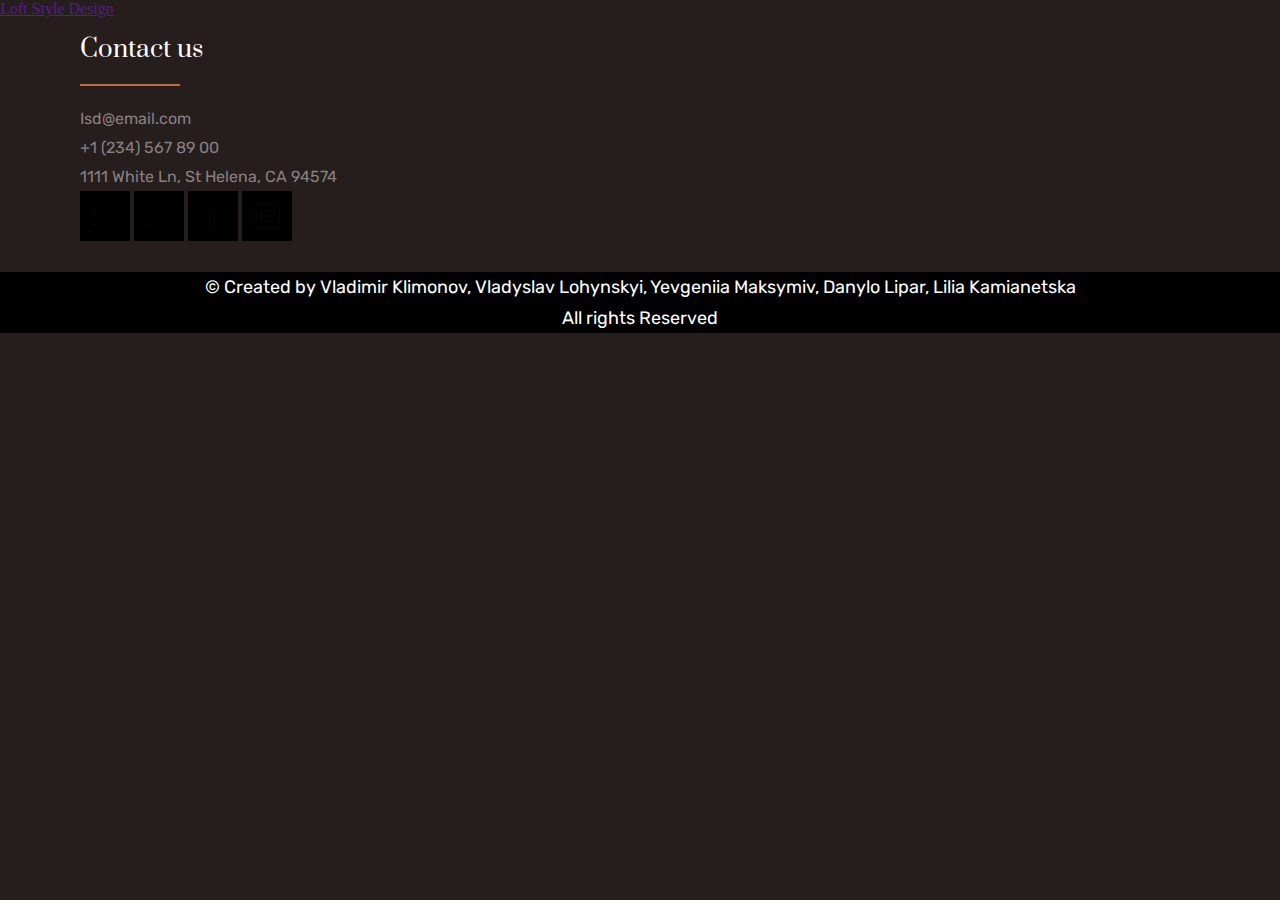
==== itemlist.html @ 6192e82f "Shop" ====
<!DOCTYPE html>
<html lang="en">

<head>
    <meta charset="UTF-8">
    <meta http-equiv="X-UA-Compatible" content="IE=edge">
    <meta name="viewport" content="width=device-width, initial-scale=1.0">
    <title>Loft Style Design</title>
    <link rel="icon" href="img/favicon.ico">
    <link rel="stylesheet" href="css/itemlist.css">
</head>

<body>
    <header class="header">
        <div class="header-container">
            <a href="" class="header-logo">Loft Style Design</a>
            <div class="header-menu menu">
                <div class="menu-icon">
                    <span></span>
                </div>

            </div>
        </div>
    </header>
    <main>

    </main>
    <footer>
        <section class="information">
            <div class="footer-items">

                <div>
                    <h2 class="contacts"> Contact us</h2>
                    <br>
                    <div class="decoration"></div>
                    <br>
                    <p class="contact-info">Isd@email.com</p>
                    <p class="contact-info">+1 (234) 567 89 00</p>
                    <p class="contact-info">1111 White Ln, St Helena, CA 94574</p>

                    <div class="icons">
                        <img src="img/twitter-icon.svg" width="50" height="50" alt="Twitter">
                        <img src="img/youtube-icon.svg" width="50" height="50" alt="Youtube">
                        <img src="img/facebook-icon.svg" width="50" height="50" alt="Facebook">
                        <img src="img/instagram-icon.svg" width="50" height="50" alt="Instagram">
                    </div>
                </div>
                <div class="map">
                    <iframe class="map" src="https://www.google.com/maps/embed?pb=!1m18!1m12!1m3!1d5564.480134155189!2d-122.4506791325158!3d38.48858817799617!2m3!1f0!2f0!3f0!3m2!1i1024!2i768!4f13.1!3m3!1m2!1s0x808450d3677e08cd%3A0xedd2f5091e2e2b41!2zMTExMSBXaGl0ZSBMbiwgU3QgSGVsZW5hLCBDQSA5NDU3NCwg0KHQv9C-0LvRg9GH0LXQvdGWINCo0YLQsNGC0Lgg0JDQvNC10YDQuNC60Lg!5e0!3m2!1suk!2sua!4v1630252847691!5m2!1suk!2sua"
                        width="300" height="220" style="border:0;" allowfullscreen="" loading="lazy"></iframe></div>
            </div>
            <div class="created">
                <p>© Created by Vladimir Klimonov, Vladyslav Lohynskyi, Yevgeniia Maksymiv, Danylo Lipar, Lilia Kamianetska</p>
                <p>All rights Reserved</p>
            </div>

        </section>
    </footer>
    <script src="js/itemlist-burger.js"></script>
</body>

</html>
---- css/itemlist.css ----
@import url('https://fonts.googleapis.com/css2?family=Great+Vibes&family=Prata&family=Rubik:ital,wght@1,400;1,500;1,700&display=swap');
* {
    box-sizing: border-box;
    margin: 0;
    padding: 0;
}

:root {
    --basic-color: rgb(38, 30, 28);
    --decoration-color: #C8693A;
    --text-color: #FFFFFF;
    --secondary-text-color: #898082;
    --top-container-color: rgba(0, 0, 0, 0.5);
    --footer-background-color: #1b1613;
    --title-font: 'Prata', serif;
    --paragraph-font: 'Rubik', sans-serif;
    --decoration-font: 'Great Vibes';
    scroll-behavior: smooth;
}

body {
    background-color: var(--basic-color);
}

.decoration {
    height: 2px;
    width: 100px;
    background-color: #c8693a;
    margin-left: 65px;
}

.contacts {
    color: var(--text-color);
    font-weight: 400;
    font-family: 'Prata', serif;
    margin-left: 65px;
}

.contact-info {
    text-decoration: none;
    color: var(--secondary-text-color);
    font-family: var(--paragraph-font);
    display: block;
    padding: 5px 0;
    margin-left: 65px;
}

.created {
    background-color: black;
    color: var(--text-color);
    font-size: 18px;
    line-height: 1.7;
    font-family: Rubik, sans-serif;
    font-weight: 400;
    text-align: center;
}

.icons {
    margin-left: 65px;
}

.footer-items {
    display: flex;
    flex-direction: row;
    margin: 15px;
}

.map {
    margin-left: 20px;
}
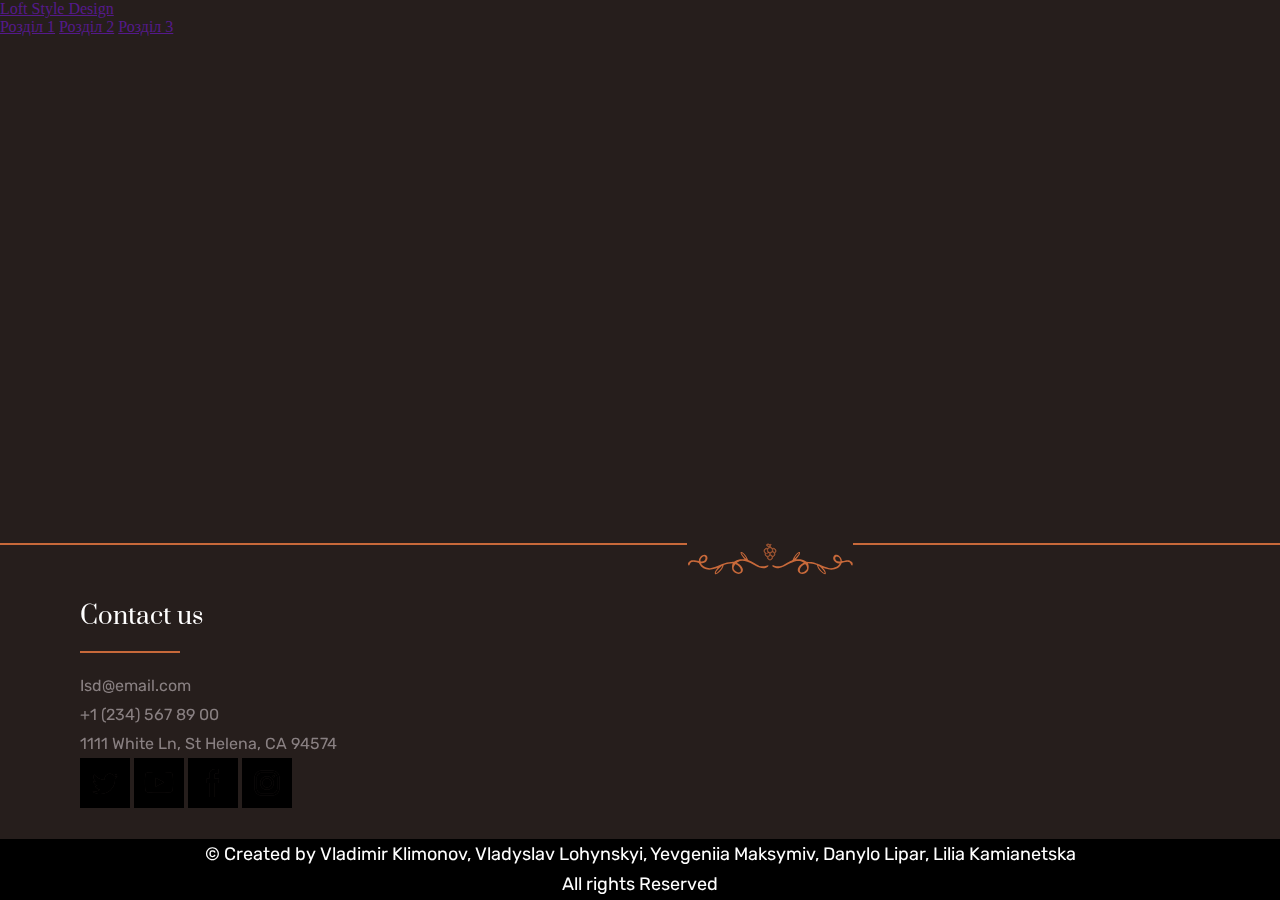
==== commit c40f0313: "Page" ====
--- a/itemlist.html
+++ b/itemlist.html
@@ -18,14 +18,30 @@
                 <div class="menu-icon">
                     <span></span>
                 </div>
+                <nav class="menu-body">
+                    <ul class="menu-list">
+                        <li>
+                            <a href="" class="menu-link">Розділ 1</a>
+                            <a href="" class="menu-link">Розділ 2</a>
+                            <a href="" class="menu-link">Розділ 3</a>
 
+                        </li>
+                    </ul>
+                </nav>
             </div>
         </div>
     </header>
     <main>
 
     </main>
-    <footer>
+    <footer class="footer">
+        <div class="decor">
+            <div class="decoration-1"></div>
+            <div class="decoration-loza">
+                <img src="img/loza.svg" alt="loza line">
+            </div>
+            <div class="decoration-1"></div>
+        </div>
         <section class="information">
             <div class="footer-items">
 
--- a/css/itemlist.css
+++ b/css/itemlist.css
@@ -67,4 +67,26 @@
 
 .map {
     margin-left: 20px;
+}
+
+.footer {
+    position: fixed;
+    bottom: 0;
+    width: 100%;
+}
+
+.decoration-1 {
+    height: 2px;
+    width: 687px;
+    background-color: var(--decoration-color);
+}
+
+.decor {
+    display: inline-flex;
+    margin-bottom: 10px;
+}
+
+.decoration-loza {
+    display: inline-flex;
+    align-items: center;
 }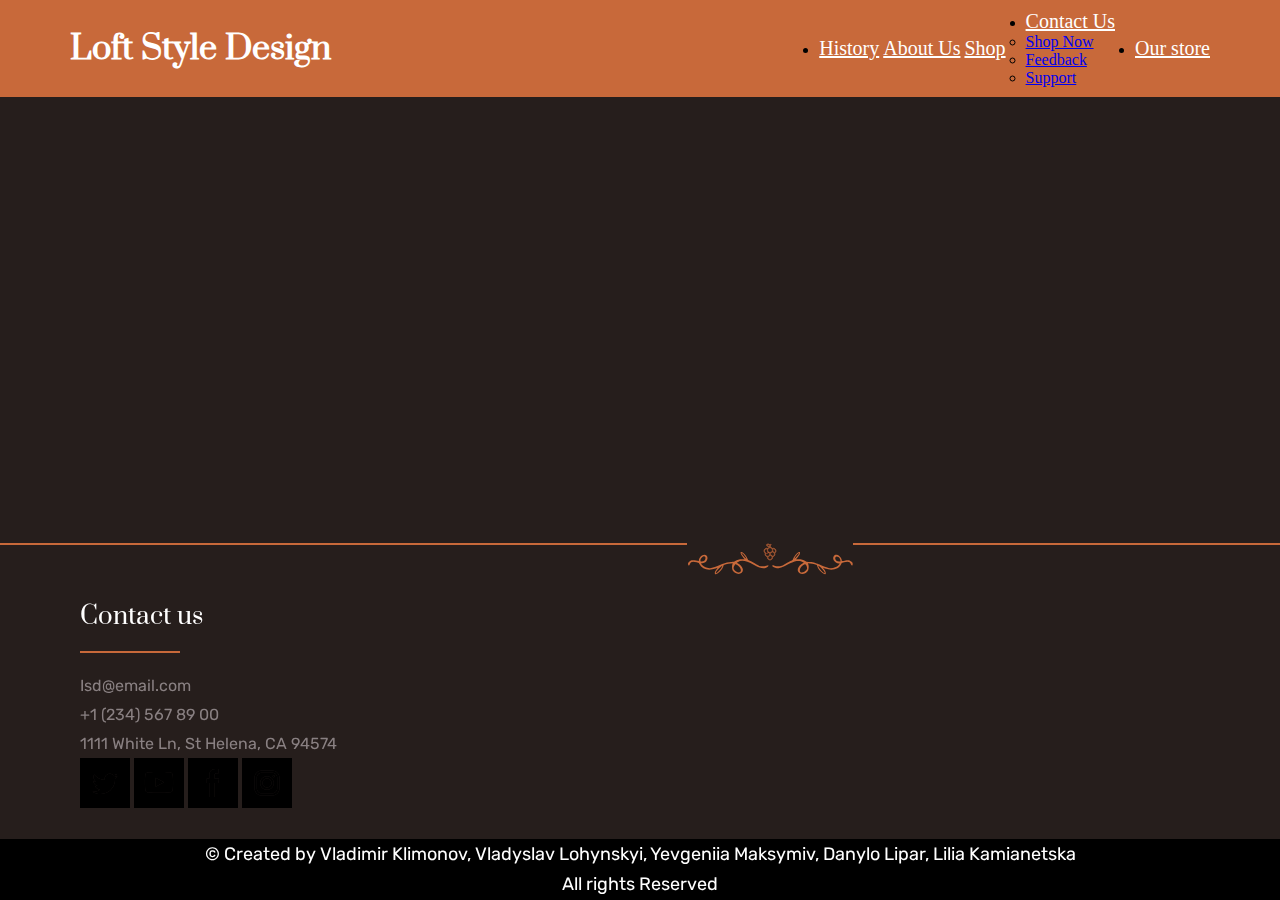
==== commit 4136f9ee: "Shop" ====
--- a/itemlist.html
+++ b/itemlist.html
@@ -13,7 +13,7 @@
 <body>
     <header class="header">
         <div class="header-container">
-            <a href="" class="header-logo">Loft Style Design</a>
+            <a href="index.html" class="header-logo">Loft Style Design</a>
             <div class="header-menu menu">
                 <div class="menu-icon">
                     <span></span>
@@ -21,10 +21,27 @@
                 <nav class="menu-body">
                     <ul class="menu-list">
                         <li>
-                            <a href="" class="menu-link">Розділ 1</a>
-                            <a href="" class="menu-link">Розділ 2</a>
-                            <a href="" class="menu-link">Розділ 3</a>
+                            <a href="" class="menu-link">History</a>
+                            <a href="" class="menu-link">About Us</a>
+                            <a href="" class="menu-link">Shop</a>
 
+                        </li>
+                        <li>
+                            <a href="" class="menu-link">Contact Us</a>
+                            <ul class="menu-sub-list">
+                                <li>
+                                    <a href="menu-sub-link">Shop Now</a>
+                                </li>
+                                <li>
+                                    <a href="menu-sub-link">Feedback</a>
+                                </li>
+                                <li>
+                                    <a href="menu-sub-link">Support</a>
+                                </li>
+                            </ul>
+                        </li>
+                        <li>
+                            <a href="" class="menu-link">Our store</a>
                         </li>
                     </ul>
                 </nav>
--- a/css/itemlist.css
+++ b/css/itemlist.css
@@ -72,6 +72,7 @@
 .footer {
     position: fixed;
     bottom: 0;
+    left: 0;
     width: 100%;
 }
 
@@ -89,4 +90,54 @@
 .decoration-loza {
     display: inline-flex;
     align-items: center;
+}
+
+.header {
+    position: fixed;
+    top: 0;
+    left: 0;
+    width: 100%;
+    z-index: 10;
+    background-color: var(--decoration-color);
+}
+
+.header-container {
+    max-width: 1200px;
+    margin: 0px auto;
+    display: flex;
+    padding: 0px 30px;
+    align-items: center;
+    justify-content: space-between;
+    min-height: 70px;
+}
+
+.header-logo {
+    font-weight: bold;
+    font-family: Prata, serif;
+    font-size: 32px;
+    box-sizing: border-box;
+    color: var(--text-color);
+    text-decoration: none;
+    position: relative;
+    z-index: 5;
+}
+
+.menu-list>li {
+    position: relative;
+    margin-left: 20px;
+}
+
+.menu-link {
+    color: var(--text-color);
+    font-size: 20px;
+}
+
+@media (min-width: 767px) {
+    .menu-list {
+        display: flex;
+        align-items: center;
+    }
+    .menu-list>li {
+        padding: 10px 0;
+    }
 }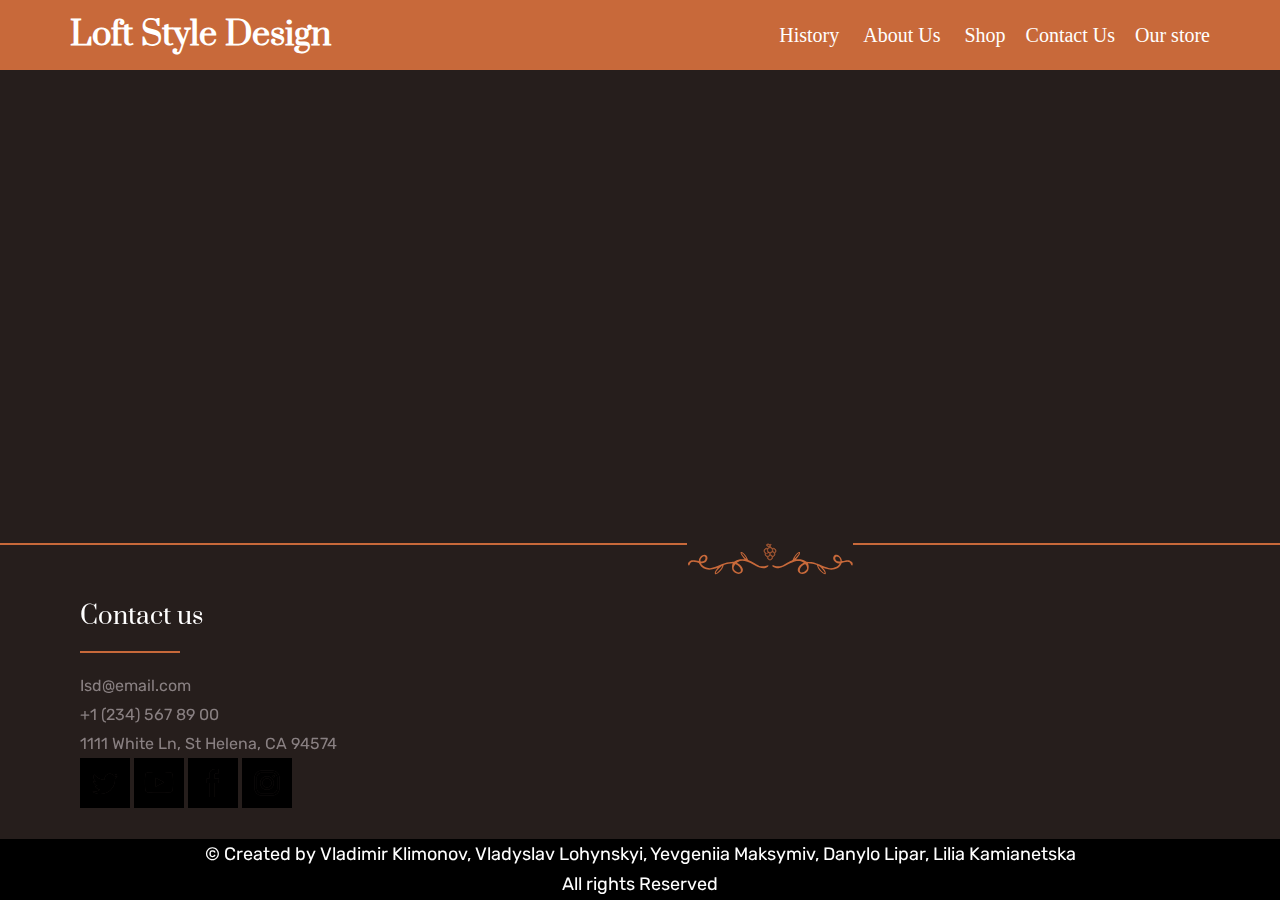
==== commit bdcb71e8: "Description website" ====
--- a/itemlist.html
+++ b/itemlist.html
@@ -27,16 +27,17 @@
 
                         </li>
                         <li>
-                            <a href="" class="menu-link">Contact Us</a>
+                            <a class="menu-link">Contact Us</a>
+                            <span class="menu-arrow"></span>
                             <ul class="menu-sub-list">
                                 <li>
-                                    <a href="menu-sub-link">Shop Now</a>
+                                    <a href="" class="menu-sub-link">Shop Now</a>
                                 </li>
                                 <li>
-                                    <a href="menu-sub-link">Feedback</a>
+                                    <a href="" class="menu-sub-link">Feedback</a>
                                 </li>
                                 <li>
-                                    <a href="menu-sub-link">Support</a>
+                                    <a href="" class="menu-sub-link">Support</a>
                                 </li>
                             </ul>
                         </li>
--- a/css/itemlist.css
+++ b/css/itemlist.css
@@ -1,143 +1,294 @@
-@import url('https://fonts.googleapis.com/css2?family=Great+Vibes&family=Prata&family=Rubik:ital,wght@1,400;1,500;1,700&display=swap');
-* {
-    box-sizing: border-box;
-    margin: 0;
-    padding: 0;
-}
-
-:root {
-    --basic-color: rgb(38, 30, 28);
-    --decoration-color: #C8693A;
-    --text-color: #FFFFFF;
-    --secondary-text-color: #898082;
-    --top-container-color: rgba(0, 0, 0, 0.5);
-    --footer-background-color: #1b1613;
-    --title-font: 'Prata', serif;
-    --paragraph-font: 'Rubik', sans-serif;
-    --decoration-font: 'Great Vibes';
-    scroll-behavior: smooth;
-}
-
-body {
-    background-color: var(--basic-color);
-}
-
-.decoration {
-    height: 2px;
-    width: 100px;
-    background-color: #c8693a;
-    margin-left: 65px;
-}
-
-.contacts {
-    color: var(--text-color);
-    font-weight: 400;
-    font-family: 'Prata', serif;
-    margin-left: 65px;
-}
-
-.contact-info {
-    text-decoration: none;
-    color: var(--secondary-text-color);
-    font-family: var(--paragraph-font);
-    display: block;
-    padding: 5px 0;
-    margin-left: 65px;
-}
-
-.created {
-    background-color: black;
-    color: var(--text-color);
-    font-size: 18px;
-    line-height: 1.7;
-    font-family: Rubik, sans-serif;
-    font-weight: 400;
-    text-align: center;
-}
-
-.icons {
-    margin-left: 65px;
-}
-
-.footer-items {
-    display: flex;
-    flex-direction: row;
-    margin: 15px;
-}
-
-.map {
-    margin-left: 20px;
-}
-
-.footer {
-    position: fixed;
-    bottom: 0;
-    left: 0;
-    width: 100%;
-}
-
-.decoration-1 {
-    height: 2px;
-    width: 687px;
-    background-color: var(--decoration-color);
-}
-
-.decor {
-    display: inline-flex;
-    margin-bottom: 10px;
-}
-
-.decoration-loza {
-    display: inline-flex;
-    align-items: center;
-}
-
-.header {
-    position: fixed;
-    top: 0;
-    left: 0;
-    width: 100%;
-    z-index: 10;
-    background-color: var(--decoration-color);
-}
-
-.header-container {
-    max-width: 1200px;
-    margin: 0px auto;
-    display: flex;
-    padding: 0px 30px;
-    align-items: center;
-    justify-content: space-between;
-    min-height: 70px;
-}
-
-.header-logo {
-    font-weight: bold;
-    font-family: Prata, serif;
-    font-size: 32px;
-    box-sizing: border-box;
-    color: var(--text-color);
-    text-decoration: none;
-    position: relative;
-    z-index: 5;
-}
-
-.menu-list>li {
-    position: relative;
-    margin-left: 20px;
-}
-
-.menu-link {
-    color: var(--text-color);
-    font-size: 20px;
-}
-
-@media (min-width: 767px) {
-    .menu-list {
-        display: flex;
-        align-items: center;
-    }
-    .menu-list>li {
-        padding: 10px 0;
-    }
-}+                @import url('https://fonts.googleapis.com/css2?family=Great+Vibes&family=Prata&family=Rubik:ital,wght@1,400;1,500;1,700&display=swap');
+                * {
+                    box-sizing: border-box;
+                    margin: 0;
+                    padding: 0;
+                }
+                
+                 :root {
+                    --basic-color: rgb(38, 30, 28);
+                    --decoration-color: #C8693A;
+                    --text-color: #FFFFFF;
+                    --secondary-text-color: #898082;
+                    --top-container-color: rgba(0, 0, 0, 0.5);
+                    --footer-background-color: #1b1613;
+                    --title-font: 'Prata', serif;
+                    --paragraph-font: 'Rubik', sans-serif;
+                    --decoration-font: 'Great Vibes';
+                    scroll-behavior: smooth;
+                }
+                
+                body {
+                    background-color: var(--basic-color);
+                }
+                
+                .decoration {
+                    height: 2px;
+                    width: 100px;
+                    background-color: #c8693a;
+                    margin-left: 65px;
+                }
+                
+                body.lock {
+                    overflow: hidden;
+                }
+                
+                .contacts {
+                    color: var(--text-color);
+                    font-weight: 400;
+                    font-family: 'Prata', serif;
+                    margin-left: 65px;
+                }
+                
+                .contact-info {
+                    text-decoration: none;
+                    color: var(--secondary-text-color);
+                    font-family: var(--paragraph-font);
+                    display: block;
+                    padding: 5px 0;
+                    margin-left: 65px;
+                }
+                
+                .created {
+                    background-color: black;
+                    color: var(--text-color);
+                    font-size: 18px;
+                    line-height: 1.7;
+                    font-family: Rubik, sans-serif;
+                    font-weight: 400;
+                    text-align: center;
+                }
+                
+                .icons {
+                    margin-left: 65px;
+                }
+                
+                .footer-items {
+                    display: flex;
+                    flex-direction: row;
+                    margin: 15px;
+                }
+                
+                .map {
+                    margin-left: 20px;
+                }
+                
+                .footer {
+                    position: fixed;
+                    bottom: 0;
+                    left: 0;
+                    width: 100%;
+                }
+                
+                .decoration-1 {
+                    height: 2px;
+                    width: 687px;
+                    background-color: var(--decoration-color);
+                }
+                
+                .decor {
+                    display: inline-flex;
+                    margin-bottom: 10px;
+                }
+                
+                .decoration-loza {
+                    display: inline-flex;
+                    align-items: center;
+                }
+                
+                .header {
+                    position: fixed;
+                    top: 0;
+                    left: 0;
+                    width: 100%;
+                    z-index: 10;
+                    background-color: var(--decoration-color);
+                }
+                
+                .header-container {
+                    max-width: 1200px;
+                    margin: 0px auto;
+                    display: flex;
+                    padding: 0px 30px;
+                    align-items: center;
+                    justify-content: space-between;
+                    min-height: 70px;
+                }
+                
+                .header-logo {
+                    font-weight: bold;
+                    font-family: Prata, serif;
+                    font-size: 32px;
+                    box-sizing: border-box;
+                    color: var(--text-color);
+                    text-decoration: none;
+                    position: relative;
+                    z-index: 5;
+                }
+                
+                .menu-list>li {
+                    position: relative;
+                    list-style-type: none;
+                }
+                
+                .menu-link {
+                    color: var(--text-color);
+                    font-size: 20px;
+                    text-decoration: none;
+                    margin-left: 20px;
+                }
+                
+                .menu-link:hover {
+                    text-decoration: underline;
+                }
+                
+                .menu-sub-list {
+                    position: absolute;
+                    top: 100%;
+                    right: 0;
+                    background-color: var(--decoration-color);
+                    padding: 15px;
+                    min-width: 100px;
+                    list-style-type: none;
+                }
+                
+                .menu-sub-link {
+                    color: var(--text-color);
+                    text-decoration: none;
+                }
+                
+                .menu-sub-link:hover {
+                    text-decoration: underline;
+                }
+                
+                .menu-sub-list li {
+                    margin-bottom: 10px;
+                    margin-left: 5px;
+                }
+                
+                .menu-arrow {
+                    display: none;
+                }
+                
+                body.pc .menu-list>li:hover .menu-sub-list {
+                    opacity: 1;
+                    visibility: visible;
+                    transform: translate(0px, 0px);
+                    pointer-events: all;
+                }
+                
+                body.touch .menu-list>li {
+                    display: flex;
+                    align-items: center;
+                }
+                
+                body.touch .menu-arrow {
+                    display: block;
+                    width: 0;
+                    height: 0;
+                    margin: 0px 0px 0px 5px;
+                    border-left: 5px solid transparent;
+                    border-right: 5px solid transparent;
+                    border-top: 10px solid #FFFFFF;
+                    transition: transform 0.3s ease 0s;
+                }
+                
+                .body.touch .menu-list>li.active .menu-sub-list {
+                    opacity: 1;
+                    visibility: visible;
+                    transform: translate(0px, 0px);
+                    pointer-events: all;
+                }
+                
+                body.touch .menu-link {
+                    flex: 1 1 auto;
+                }
+                
+                @media (min-width: 767px) {
+                    .menu-list {
+                        display: flex;
+                        align-items: center;
+                    }
+                    .menu-list>li {
+                        padding: 10px 0;
+                    }
+                    .menu-sub-list {
+                        transform: translate(0px, 10px);
+                        opacity: 0;
+                        visibility: hidden;
+                        pointer-events: none;
+                        transition: all 0.3s ease 0s;
+                    }
+                }
+                
+                @media (max-width: 767px) {
+                    .menu-icon {
+                        z-index: 5;
+                        display: block;
+                        position: relative;
+                        width: 30px;
+                        height: 18px;
+                        cursor: pointer;
+                    }
+                    .menu-icon span,
+                    .menu-icon::before,
+                    .menu-icon::after {
+                        left: 0;
+                        position: absolute;
+                        height: 10%;
+                        width: 100%;
+                        transition: all 0.3s ease 0s;
+                        background-color: #FFFFFF;
+                    }
+                    .menu-icon::before,
+                    .menu-icon::after {
+                        content: "";
+                    }
+                    .menu-icon::before {
+                        top: 0;
+                    }
+                    .menu-icon::after {
+                        bottom: 0;
+                    }
+                    .menu-icon span {
+                        top: 50%;
+                        transform: scale(1) translate(0px, -50%);
+                    }
+                    .menu-body {
+                        position: fixed;
+                        top: 0;
+                        left: -100%;
+                        width: 100%;
+                        height: 100%;
+                        background-color: rgba(0, 0, 0, 0.5);
+                        padding: 100px 30px 30px 30px;
+                        transition: left 0.3s ease 0s;
+                        overflow: auto;
+                    }
+                    .menu-body.active {
+                        left: 0;
+                    }
+                    body.lock {
+                        overflow: hidden;
+                    }
+                    .menu-list>li {
+                        flex-wrap: wrap;
+                        margin-bottom: 30px;
+                    }
+                    .menu-list>li:last-child {
+                        margin-bottom: 0;
+                    }
+                    .menu-list>li.active .menu-sub-list {
+                        display: block;
+                    }
+                    .margin-link {
+                        font-size: 25px;
+                    }
+                    .menu-sub-list {
+                        position: relative;
+                        background-color: var(--decoration-color);
+                        font-size: 18px;
+                        flex: 1 1 100%;
+                        margin: 20px;
+                    }
+                }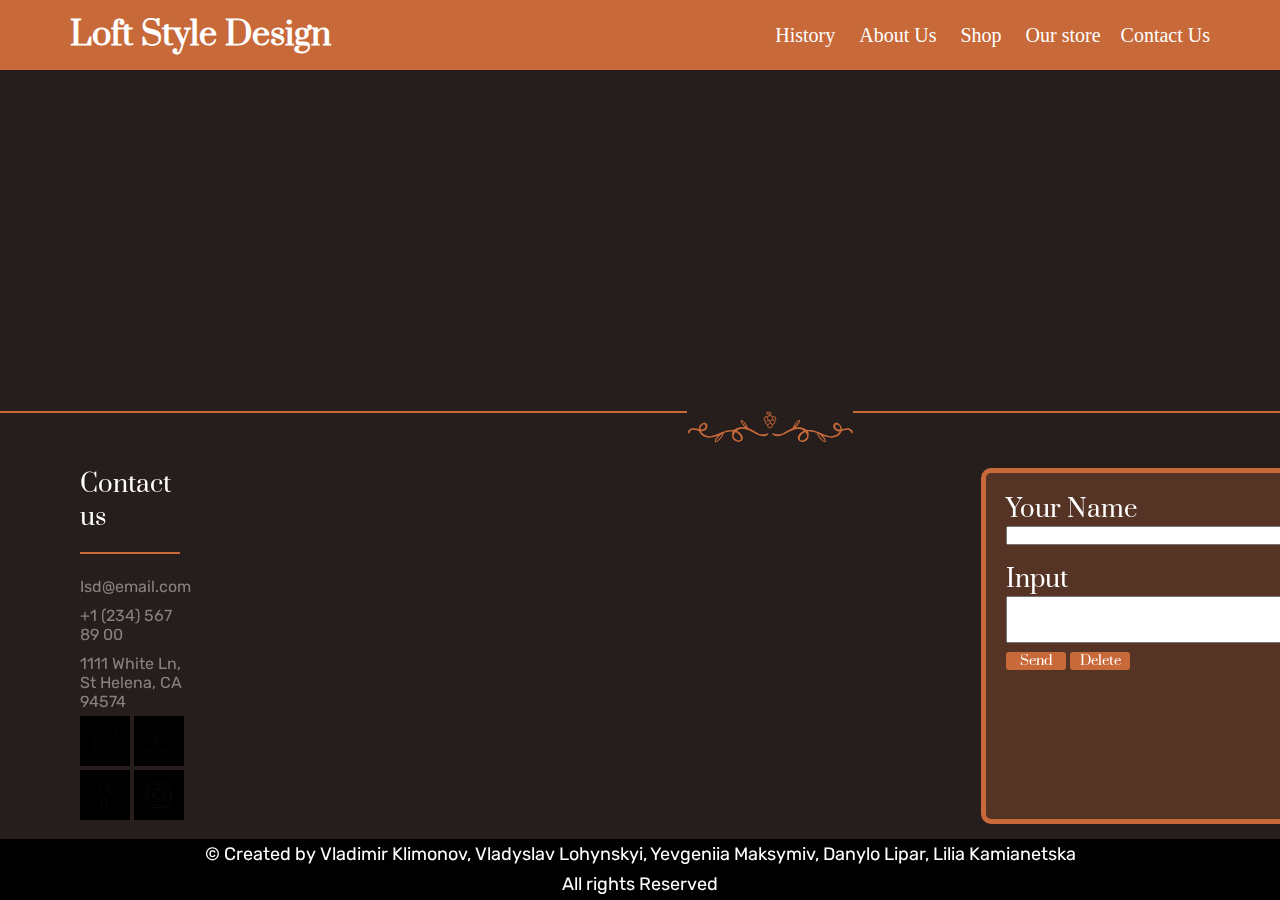
==== commit 4610b0e2: "Shop" ====
--- a/itemlist.html
+++ b/itemlist.html
@@ -24,7 +24,7 @@
                             <a href="" class="menu-link">History</a>
                             <a href="" class="menu-link">About Us</a>
                             <a href="" class="menu-link">Shop</a>
-
+                            <a href="" class="menu-link">Our store</a>
                         </li>
                         <li>
                             <a class="menu-link">Contact Us</a>
@@ -41,9 +41,7 @@
                                 </li>
                             </ul>
                         </li>
-                        <li>
-                            <a href="" class="menu-link">Our store</a>
-                        </li>
+
                     </ul>
                 </nav>
             </div>
@@ -82,6 +80,18 @@
                 <div class="map">
                     <iframe class="map" src="https://www.google.com/maps/embed?pb=!1m18!1m12!1m3!1d5564.480134155189!2d-122.4506791325158!3d38.48858817799617!2m3!1f0!2f0!3f0!3m2!1i1024!2i768!4f13.1!3m3!1m2!1s0x808450d3677e08cd%3A0xedd2f5091e2e2b41!2zMTExMSBXaGl0ZSBMbiwgU3QgSGVsZW5hLCBDQSA5NDU3NCwg0KHQv9C-0LvRg9GH0LXQvdGWINCo0YLQsNGC0Lgg0JDQvNC10YDQuNC60Lg!5e0!3m2!1suk!2sua!4v1630252847691!5m2!1suk!2sua"
                         width="300" height="220" style="border:0;" allowfullscreen="" loading="lazy"></iframe></div>
+                <div class="entring-form">
+                    <form class="form-test" name="test" method="post">
+                        <h2 class="enter-name">Your Name</h2>
+                        <input type="text" size="40">
+                        <br>
+                        <br>
+                        <h2 class="enter-name">Input</h2>
+                        <textarea name="comment" cols="40" rows="3"></textarea></p>
+                        <p><input class="button-click" type="submit" value="Send">
+                            <input class="button-click" type="reset" value="Delete"></p>
+                    </form>
+                </div>
             </div>
             <div class="created">
                 <p>© Created by Vladimir Klimonov, Vladyslav Lohynskyi, Yevgeniia Maksymiv, Danylo Lipar, Lilia Kamianetska</p>
--- a/css/itemlist.css
+++ b/css/itemlist.css
@@ -291,4 +291,37 @@
                         flex: 1 1 100%;
                         margin: 20px;
                     }
+                }
+                
+                .enter-name {
+                    color: var(--text-color);
+                    font-weight: 400;
+                    font-family: 'Prata', serif;
+                }
+                
+                .entring-form {
+                    display: flex;
+                    right: 0;
+                    margin-left: 450px;
+                    border: 5px solid var(--decoration-color);
+                    border-radius: 10px;
+                }
+                
+                .form-test {
+                    padding: 20px;
+                    background-color: rgb(200, 105, 58, 0.3)
+                }
+                
+                .button-click {
+                    margin-top: 5px;
+                    border: 1px var(--decoration-color);
+                    background-color: var(--decoration-color);
+                    color: var(--text-color);
+                    width: 60px;
+                    font-family: 'Prata', serif;
+                    border-radius: 3px;
+                }
+                
+                .button-click:hover {
+                    border: 1px solid var(--text-color);
                 }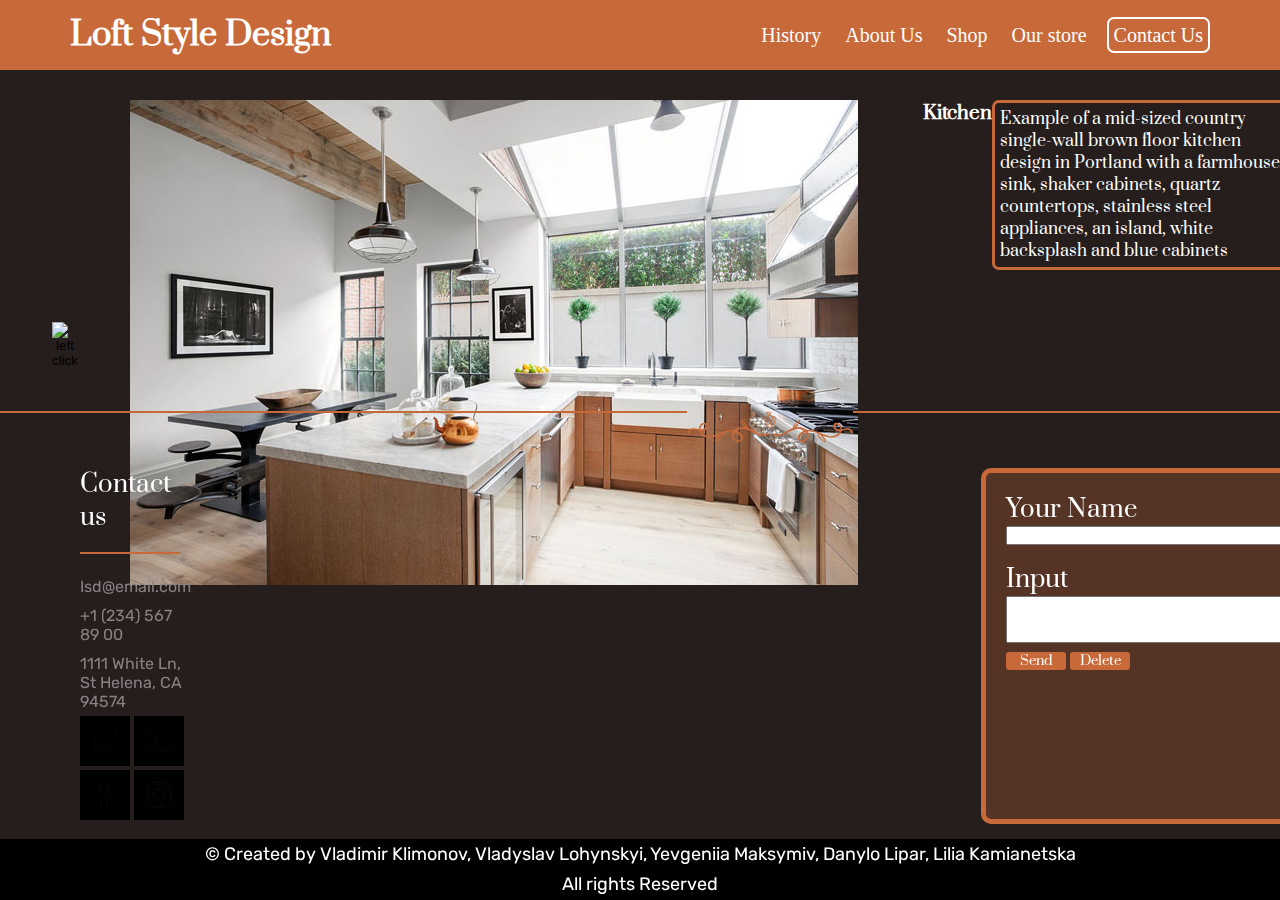
==== commit 063c8ee1: "Page" ====
--- a/itemlist.html
+++ b/itemlist.html
@@ -27,7 +27,7 @@
                             <a href="" class="menu-link">Our store</a>
                         </li>
                         <li>
-                            <a class="menu-link">Contact Us</a>
+                            <a class="menu-link around">Contact Us</a>
                             <span class="menu-arrow"></span>
                             <ul class="menu-sub-list">
                                 <li>
@@ -47,9 +47,17 @@
             </div>
         </div>
     </header>
+
     <main>
+        <div class="carousel-items container">
+            <button class="s-carousel-main next-click"><img src="img/back-icon.png" class="s-carousel-main-left" alt="left click"></button>
+            <div class="furniture-items-carousel">
+                <div class="slide"></div>
+            </div>
+            <button class="s-carousel-main previous-click"><img src="img/next-icon.png" alt="back click"></button>
+        </div>
+    </main>
 
-    </main>
     <footer class="footer">
         <div class="decor">
             <div class="decoration-1"></div>
@@ -101,6 +109,7 @@
         </section>
     </footer>
     <script src="js/itemlist-burger.js"></script>
+    <script src="js/carousel-description.js"></script>
 </body>
 
 </html>--- a/css/itemlist.css
+++ b/css/itemlist.css
@@ -1,327 +1,375 @@
-                @import url('https://fonts.googleapis.com/css2?family=Great+Vibes&family=Prata&family=Rubik:ital,wght@1,400;1,500;1,700&display=swap');
-                * {
-                    box-sizing: border-box;
-                    margin: 0;
-                    padding: 0;
-                }
-                
-                 :root {
-                    --basic-color: rgb(38, 30, 28);
-                    --decoration-color: #C8693A;
-                    --text-color: #FFFFFF;
-                    --secondary-text-color: #898082;
-                    --top-container-color: rgba(0, 0, 0, 0.5);
-                    --footer-background-color: #1b1613;
-                    --title-font: 'Prata', serif;
-                    --paragraph-font: 'Rubik', sans-serif;
-                    --decoration-font: 'Great Vibes';
-                    scroll-behavior: smooth;
-                }
-                
-                body {
-                    background-color: var(--basic-color);
-                }
-                
-                .decoration {
-                    height: 2px;
-                    width: 100px;
-                    background-color: #c8693a;
-                    margin-left: 65px;
-                }
-                
-                body.lock {
-                    overflow: hidden;
-                }
-                
-                .contacts {
-                    color: var(--text-color);
-                    font-weight: 400;
-                    font-family: 'Prata', serif;
-                    margin-left: 65px;
-                }
-                
-                .contact-info {
-                    text-decoration: none;
-                    color: var(--secondary-text-color);
-                    font-family: var(--paragraph-font);
-                    display: block;
-                    padding: 5px 0;
-                    margin-left: 65px;
-                }
-                
-                .created {
-                    background-color: black;
-                    color: var(--text-color);
-                    font-size: 18px;
-                    line-height: 1.7;
-                    font-family: Rubik, sans-serif;
-                    font-weight: 400;
-                    text-align: center;
-                }
-                
-                .icons {
-                    margin-left: 65px;
-                }
-                
-                .footer-items {
-                    display: flex;
-                    flex-direction: row;
-                    margin: 15px;
-                }
-                
-                .map {
-                    margin-left: 20px;
-                }
-                
-                .footer {
-                    position: fixed;
-                    bottom: 0;
-                    left: 0;
-                    width: 100%;
-                }
-                
-                .decoration-1 {
-                    height: 2px;
-                    width: 687px;
-                    background-color: var(--decoration-color);
-                }
-                
-                .decor {
-                    display: inline-flex;
-                    margin-bottom: 10px;
-                }
-                
-                .decoration-loza {
-                    display: inline-flex;
-                    align-items: center;
-                }
-                
-                .header {
-                    position: fixed;
-                    top: 0;
-                    left: 0;
-                    width: 100%;
-                    z-index: 10;
-                    background-color: var(--decoration-color);
-                }
-                
-                .header-container {
-                    max-width: 1200px;
-                    margin: 0px auto;
-                    display: flex;
-                    padding: 0px 30px;
-                    align-items: center;
-                    justify-content: space-between;
-                    min-height: 70px;
-                }
-                
-                .header-logo {
-                    font-weight: bold;
-                    font-family: Prata, serif;
-                    font-size: 32px;
-                    box-sizing: border-box;
-                    color: var(--text-color);
-                    text-decoration: none;
-                    position: relative;
-                    z-index: 5;
-                }
-                
-                .menu-list>li {
-                    position: relative;
-                    list-style-type: none;
-                }
-                
-                .menu-link {
-                    color: var(--text-color);
-                    font-size: 20px;
-                    text-decoration: none;
-                    margin-left: 20px;
-                }
-                
-                .menu-link:hover {
-                    text-decoration: underline;
-                }
-                
-                .menu-sub-list {
-                    position: absolute;
-                    top: 100%;
-                    right: 0;
-                    background-color: var(--decoration-color);
-                    padding: 15px;
-                    min-width: 100px;
-                    list-style-type: none;
-                }
-                
-                .menu-sub-link {
-                    color: var(--text-color);
-                    text-decoration: none;
-                }
-                
-                .menu-sub-link:hover {
-                    text-decoration: underline;
-                }
-                
-                .menu-sub-list li {
-                    margin-bottom: 10px;
-                    margin-left: 5px;
-                }
-                
-                .menu-arrow {
-                    display: none;
-                }
-                
-                body.pc .menu-list>li:hover .menu-sub-list {
-                    opacity: 1;
-                    visibility: visible;
-                    transform: translate(0px, 0px);
-                    pointer-events: all;
-                }
-                
-                body.touch .menu-list>li {
-                    display: flex;
-                    align-items: center;
-                }
-                
-                body.touch .menu-arrow {
-                    display: block;
-                    width: 0;
-                    height: 0;
-                    margin: 0px 0px 0px 5px;
-                    border-left: 5px solid transparent;
-                    border-right: 5px solid transparent;
-                    border-top: 10px solid #FFFFFF;
-                    transition: transform 0.3s ease 0s;
-                }
-                
-                .body.touch .menu-list>li.active .menu-sub-list {
-                    opacity: 1;
-                    visibility: visible;
-                    transform: translate(0px, 0px);
-                    pointer-events: all;
-                }
-                
-                body.touch .menu-link {
-                    flex: 1 1 auto;
-                }
-                
-                @media (min-width: 767px) {
-                    .menu-list {
-                        display: flex;
-                        align-items: center;
-                    }
-                    .menu-list>li {
-                        padding: 10px 0;
-                    }
-                    .menu-sub-list {
-                        transform: translate(0px, 10px);
-                        opacity: 0;
-                        visibility: hidden;
-                        pointer-events: none;
-                        transition: all 0.3s ease 0s;
-                    }
-                }
-                
-                @media (max-width: 767px) {
-                    .menu-icon {
-                        z-index: 5;
-                        display: block;
-                        position: relative;
-                        width: 30px;
-                        height: 18px;
-                        cursor: pointer;
-                    }
-                    .menu-icon span,
-                    .menu-icon::before,
-                    .menu-icon::after {
-                        left: 0;
-                        position: absolute;
-                        height: 10%;
-                        width: 100%;
-                        transition: all 0.3s ease 0s;
-                        background-color: #FFFFFF;
-                    }
-                    .menu-icon::before,
-                    .menu-icon::after {
-                        content: "";
-                    }
-                    .menu-icon::before {
-                        top: 0;
-                    }
-                    .menu-icon::after {
-                        bottom: 0;
-                    }
-                    .menu-icon span {
-                        top: 50%;
-                        transform: scale(1) translate(0px, -50%);
-                    }
-                    .menu-body {
-                        position: fixed;
-                        top: 0;
-                        left: -100%;
-                        width: 100%;
-                        height: 100%;
-                        background-color: rgba(0, 0, 0, 0.5);
-                        padding: 100px 30px 30px 30px;
-                        transition: left 0.3s ease 0s;
-                        overflow: auto;
-                    }
-                    .menu-body.active {
-                        left: 0;
-                    }
-                    body.lock {
-                        overflow: hidden;
-                    }
-                    .menu-list>li {
-                        flex-wrap: wrap;
-                        margin-bottom: 30px;
-                    }
-                    .menu-list>li:last-child {
-                        margin-bottom: 0;
-                    }
-                    .menu-list>li.active .menu-sub-list {
-                        display: block;
-                    }
-                    .margin-link {
-                        font-size: 25px;
-                    }
-                    .menu-sub-list {
-                        position: relative;
-                        background-color: var(--decoration-color);
-                        font-size: 18px;
-                        flex: 1 1 100%;
-                        margin: 20px;
-                    }
-                }
-                
-                .enter-name {
-                    color: var(--text-color);
-                    font-weight: 400;
-                    font-family: 'Prata', serif;
-                }
-                
-                .entring-form {
-                    display: flex;
-                    right: 0;
-                    margin-left: 450px;
-                    border: 5px solid var(--decoration-color);
-                    border-radius: 10px;
-                }
-                
-                .form-test {
-                    padding: 20px;
-                    background-color: rgb(200, 105, 58, 0.3)
-                }
-                
-                .button-click {
-                    margin-top: 5px;
-                    border: 1px var(--decoration-color);
-                    background-color: var(--decoration-color);
-                    color: var(--text-color);
-                    width: 60px;
-                    font-family: 'Prata', serif;
-                    border-radius: 3px;
-                }
-                
-                .button-click:hover {
-                    border: 1px solid var(--text-color);
-                }+        @import url('https://fonts.googleapis.com/css2?family=Great+Vibes&family=Prata&family=Rubik:ital,wght@1,400;1,500;1,700&display=swap');
+        * {
+            box-sizing: border-box;
+            margin: 0;
+            padding: 0;
+        }
+        
+         :root {
+            --basic-color: rgb(38, 30, 28);
+            --decoration-color: #C8693A;
+            --text-color: #FFFFFF;
+            --secondary-text-color: #898082;
+            --top-container-color: rgba(0, 0, 0, 0.5);
+            --footer-background-color: #1b1613;
+            --title-font: 'Prata', serif;
+            --paragraph-font: 'Rubik', sans-serif;
+            --decoration-font: 'Great Vibes';
+            scroll-behavior: smooth;
+        }
+        
+        body {
+            background-color: var(--basic-color);
+        }
+        
+        .decoration {
+            height: 2px;
+            width: 100px;
+            background-color: #c8693a;
+            margin-left: 65px;
+        }
+        
+        body.lock {
+            overflow: hidden;
+        }
+        
+        .contacts {
+            color: var(--text-color);
+            font-weight: 400;
+            font-family: 'Prata', serif;
+            margin-left: 65px;
+        }
+        
+        .contact-info {
+            text-decoration: none;
+            color: var(--secondary-text-color);
+            font-family: var(--paragraph-font);
+            display: block;
+            padding: 5px 0;
+            margin-left: 65px;
+        }
+        
+        .created {
+            background-color: black;
+            color: var(--text-color);
+            font-size: 18px;
+            line-height: 1.7;
+            font-family: Rubik, sans-serif;
+            font-weight: 400;
+            text-align: center;
+        }
+        
+        .icons {
+            margin-left: 65px;
+        }
+        
+        .footer-items {
+            display: flex;
+            flex-direction: row;
+            margin: 15px;
+        }
+        
+        .map {
+            margin-left: 20px;
+        }
+        
+        .footer {
+            position: fixed;
+            bottom: 0;
+            left: 0;
+            width: 100%;
+        }
+        
+        .decoration-1 {
+            height: 2px;
+            width: 687px;
+            background-color: var(--decoration-color);
+        }
+        
+        .decor {
+            display: inline-flex;
+            margin-bottom: 10px;
+        }
+        
+        .decoration-loza {
+            display: inline-flex;
+            align-items: center;
+        }
+        
+        .header {
+            position: fixed;
+            top: 0;
+            left: 0;
+            width: 100%;
+            z-index: 10;
+            background-color: var(--decoration-color);
+        }
+        
+        .header-container {
+            max-width: 1200px;
+            margin: 0px auto;
+            display: flex;
+            padding: 0px 30px;
+            align-items: center;
+            justify-content: space-between;
+            min-height: 70px;
+        }
+        
+        .header-logo {
+            font-weight: bold;
+            font-family: Prata, serif;
+            font-size: 32px;
+            box-sizing: border-box;
+            color: var(--text-color);
+            text-decoration: none;
+            position: relative;
+            z-index: 5;
+        }
+        
+        .menu-list>li {
+            position: relative;
+            list-style-type: none;
+        }
+        
+        .menu-link {
+            color: var(--text-color);
+            font-size: 20px;
+            text-decoration: none;
+            margin-left: 20px;
+        }
+        
+        .menu-link:hover {
+            text-decoration: underline;
+        }
+        
+        .menu-sub-list {
+            position: absolute;
+            top: 100%;
+            right: 0;
+            background-color: var(--decoration-color);
+            padding: 15px;
+            min-width: 100px;
+            list-style-type: none;
+        }
+        
+        .menu-sub-link {
+            color: var(--text-color);
+            text-decoration: none;
+        }
+        
+        .menu-sub-link:hover {
+            text-decoration: underline;
+        }
+        
+        .menu-sub-list li {
+            margin-bottom: 10px;
+            margin-left: 5px;
+        }
+        
+        .menu-arrow {
+            display: none;
+        }
+        
+        body.pc .menu-list>li:hover .menu-sub-list {
+            opacity: 1;
+            visibility: visible;
+            transform: translate(0px, 0px);
+            pointer-events: all;
+        }
+        
+        body.touch .menu-list>li {
+            display: flex;
+            align-items: center;
+        }
+        
+        body.touch .menu-arrow {
+            display: block;
+            width: 0;
+            height: 0;
+            margin: 0px 0px 0px 5px;
+            border-left: 5px solid transparent;
+            border-right: 5px solid transparent;
+            border-top: 10px solid #FFFFFF;
+            transition: transform 0.3s ease 0s;
+        }
+        
+        .body.touch .menu-list>li.active .menu-sub-list {
+            opacity: 1;
+            visibility: visible;
+            transform: translate(0px, 0px);
+            pointer-events: all;
+        }
+        
+        body.touch .menu-link {
+            flex: 1 1 auto;
+        }
+        
+        @media (min-width: 767px) {
+            .menu-list {
+                display: flex;
+                align-items: center;
+            }
+            .menu-list>li {
+                padding: 10px 0;
+            }
+            .menu-sub-list {
+                transform: translate(0px, 10px);
+                opacity: 0;
+                visibility: hidden;
+                pointer-events: none;
+                transition: all 0.3s ease 0s;
+            }
+        }
+        
+        @media (max-width: 767px) {
+            .menu-icon {
+                z-index: 5;
+                display: block;
+                position: relative;
+                width: 30px;
+                height: 18px;
+                cursor: pointer;
+            }
+            .menu-icon span,
+            .menu-icon::before,
+            .menu-icon::after {
+                left: 0;
+                position: absolute;
+                height: 10%;
+                width: 100%;
+                transition: all 0.3s ease 0s;
+                background-color: #FFFFFF;
+            }
+            .menu-icon::before,
+            .menu-icon::after {
+                content: "";
+            }
+            .menu-icon::before {
+                top: 0;
+            }
+            .menu-icon::after {
+                bottom: 0;
+            }
+            .menu-icon span {
+                top: 50%;
+                transform: scale(1) translate(0px, -50%);
+            }
+            .menu-body {
+                position: fixed;
+                top: 0;
+                left: -100%;
+                width: 100%;
+                height: 100%;
+                background-color: rgba(0, 0, 0, 0.5);
+                padding: 100px 30px 30px 30px;
+                transition: left 0.3s ease 0s;
+                overflow: auto;
+            }
+            .menu-body.active {
+                left: 0;
+            }
+            body.lock {
+                overflow: hidden;
+            }
+            .menu-list>li {
+                flex-wrap: wrap;
+                margin-bottom: 30px;
+            }
+            .menu-list>li:last-child {
+                margin-bottom: 0;
+            }
+            .menu-list>li.active .menu-sub-list {
+                display: block;
+            }
+            .margin-link {
+                font-size: 25px;
+            }
+            .menu-sub-list {
+                position: relative;
+                background-color: var(--decoration-color);
+                font-size: 18px;
+                flex: 1 1 100%;
+                margin: 20px;
+            }
+        }
+        
+        .enter-name {
+            color: var(--text-color);
+            font-weight: 400;
+            font-family: 'Prata', serif;
+        }
+        
+        .entring-form {
+            display: flex;
+            right: 0;
+            margin-left: 450px;
+            border: 5px solid var(--decoration-color);
+            border-radius: 10px;
+        }
+        
+        .form-test {
+            padding: 20px;
+            background-color: rgb(200, 105, 58, 0.3)
+        }
+        
+        .button-click {
+            margin-top: 5px;
+            border: 1px var(--decoration-color);
+            background-color: var(--decoration-color);
+            color: var(--text-color);
+            width: 60px;
+            font-family: 'Prata', serif;
+            border-radius: 3px;
+        }
+        
+        .button-click:hover {
+            border: 1px solid var(--text-color);
+        }
+        
+        .around {
+            border: 2px solid var(--text-color);
+            padding: 5px;
+            border-radius: 7px;
+            text-decoration: none !important;
+        }
+        
+        .carousel-items {
+            margin: 50px;
+            display: flex;
+        }
+        
+        .s-carousel-main {
+            border: 2px solid var(--basic-color);
+            background-color: var(--basic-color);
+        }
+        
+        .button-shop {
+            border: 2px solid var(--decoration-color);
+            background-color: var(--decoration-color);
+            width: 90px;
+            height: 50px;
+            color: var(--text-color);
+            font-family: 'Prata', serif;
+            font-size: 400;
+            font-weight: bold;
+        }
+        
+        .general-description {
+            width: 300px;
+        }
+        
+        .s-carousel-text {
+            color: var(--text-color);
+            font-weight: bold;
+            font-family: 'Prata', serif;
+            margin-left: 65px;
+        }
+        
+        .general-description {
+            color: var(--text-color);
+            font-family: 'Prata', serif;
+            border: 3px solid var(--decoration-color);
+            border-radius: 7px;
+            height: 170px;
+            padding: 5px;
+        }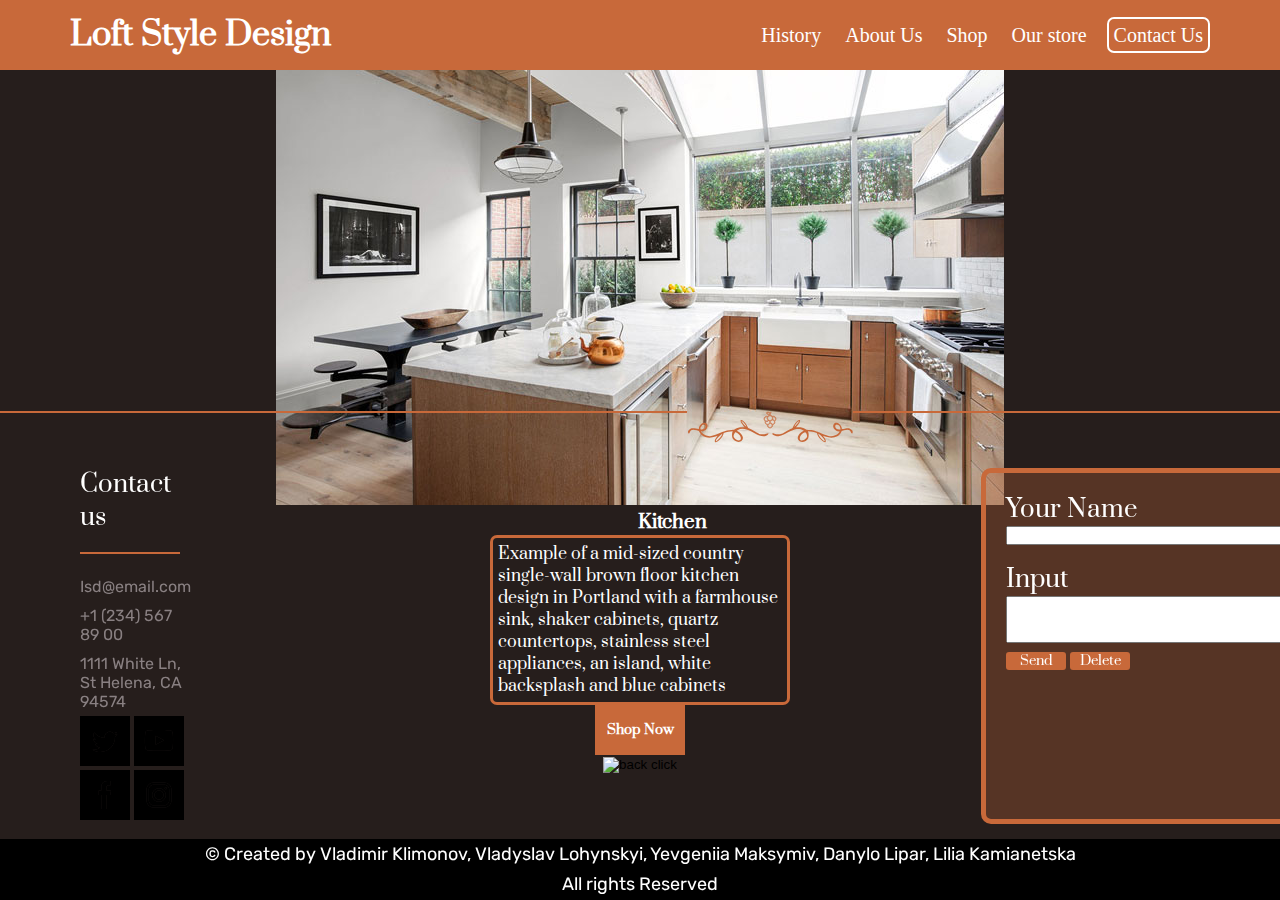
==== commit a35884a6: "Carousel" ====
--- a/itemlist.html
+++ b/itemlist.html
@@ -49,7 +49,7 @@
     </header>
 
     <main>
-        <div class="carousel-items container">
+        <div class="carousel-items-p container">
             <button class="s-carousel-main next-click"><img src="img/back-icon.png" class="s-carousel-main-left" alt="left click"></button>
             <div class="furniture-items-carousel">
                 <div class="slide"></div>
--- a/css/itemlist.css
+++ b/css/itemlist.css
@@ -336,6 +336,14 @@
         .carousel-items {
             margin: 50px;
             display: flex;
+            flex-direction: row;
+        }
+        
+        .carousel-items-p {
+            display: flex;
+            flex-direction: column;
+            justify-content: center;
+            align-items: center;
         }
         
         .s-carousel-main {
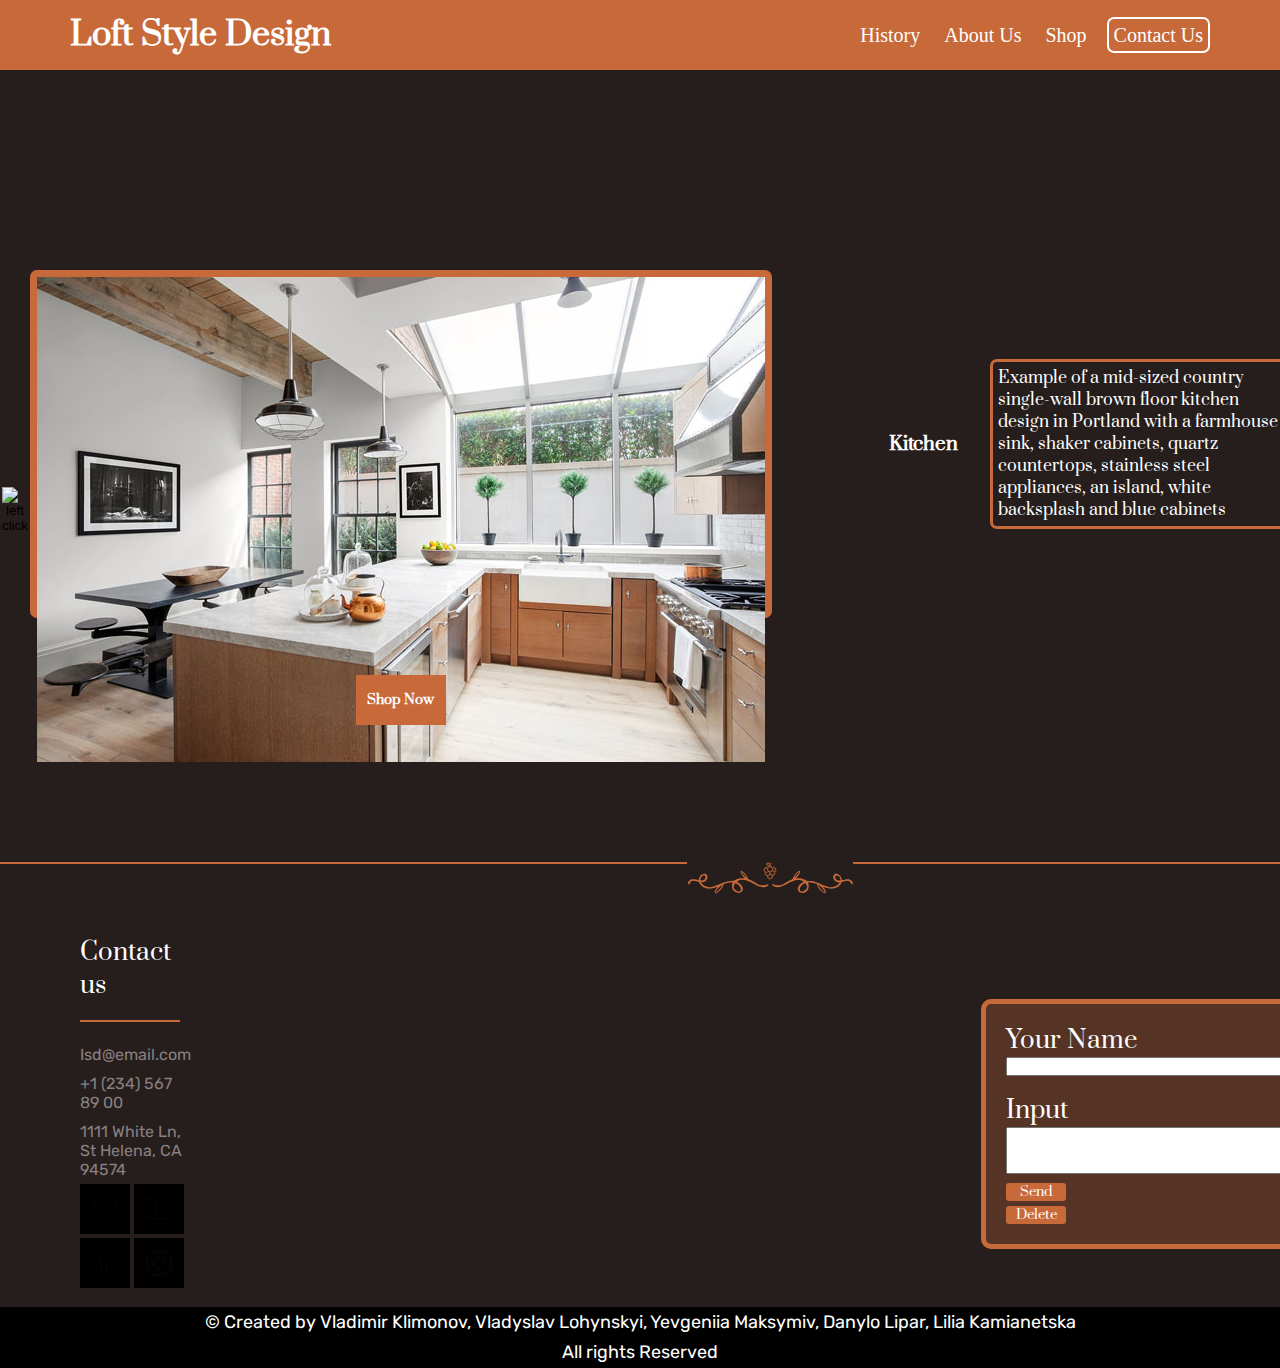
==== commit 405e29c5: "Adde" ====
--- a/itemlist.html
+++ b/itemlist.html
@@ -21,23 +21,20 @@
                 <nav class="menu-body">
                     <ul class="menu-list">
                         <li>
-                            <a href="" class="menu-link">History</a>
+                            <a href="index.html/important-information" class="menu-link">History</a>
                             <a href="" class="menu-link">About Us</a>
-                            <a href="" class="menu-link">Shop</a>
-                            <a href="" class="menu-link">Our store</a>
+                            <a href="shop.html" class="menu-link">Shop</a>
                         </li>
                         <li>
                             <a class="menu-link around">Contact Us</a>
                             <span class="menu-arrow"></span>
                             <ul class="menu-sub-list">
                                 <li>
-                                    <a href="" class="menu-sub-link">Shop Now</a>
-                                </li>
-                                <li>
                                     <a href="" class="menu-sub-link">Feedback</a>
                                 </li>
                                 <li>
-                                    <a href="" class="menu-sub-link">Support</a>
+                                    <a href="https://www.google.com/maps/place/1111+White+Ln,+St+Helena,+CA+94574,+%D0%A1%D0%BF%D0%BE%D0%BB%D1%83%D1%87%D0%B5%D0%BD%D1%96+%D0%A8%D1%82%D0%B0%D1%82%D0%B8+%D0%90%D0%BC%D0%B5%D1%80%D0%B8%D0%BA%D0%B8/@38.489001,-122.44818,14z/data=!4m5!3m4!1s0x808450d3677e08cd:0xedd2f5091e2e2b41!8m2!3d38.4890009!4d-122.4481801?hl=uk"
+                                        class="menu-sub-link" target="_blank">Our Store</a>
                                 </li>
                             </ul>
                         </li>
@@ -49,7 +46,7 @@
     </header>
 
     <main>
-        <div class="carousel-items-p container">
+        <div class="carousel-items">
             <button class="s-carousel-main next-click"><img src="img/back-icon.png" class="s-carousel-main-left" alt="left click"></button>
             <div class="furniture-items-carousel">
                 <div class="slide"></div>
@@ -59,54 +56,58 @@
     </main>
 
     <footer class="footer">
-        <div class="decor">
-            <div class="decoration-1"></div>
-            <div class="decoration-loza">
-                <img src="img/loza.svg" alt="loza line">
+        <div>
+            <div class="decor">
+                <div class="decoration-1"></div>
+                <div class="decoration-loza">
+                    <img src="img/loza.svg" alt="loza line">
+                </div>
+                <div class="decoration-1"></div>
             </div>
-            <div class="decoration-1"></div>
-        </div>
-        <section class="information">
-            <div class="footer-items">
+            <div class="information">
+                <div class="footer-items">
 
-                <div>
-                    <h2 class="contacts"> Contact us</h2>
-                    <br>
-                    <div class="decoration"></div>
-                    <br>
-                    <p class="contact-info">Isd@email.com</p>
-                    <p class="contact-info">+1 (234) 567 89 00</p>
-                    <p class="contact-info">1111 White Ln, St Helena, CA 94574</p>
-
-                    <div class="icons">
-                        <img src="img/twitter-icon.svg" width="50" height="50" alt="Twitter">
-                        <img src="img/youtube-icon.svg" width="50" height="50" alt="Youtube">
-                        <img src="img/facebook-icon.svg" width="50" height="50" alt="Facebook">
-                        <img src="img/instagram-icon.svg" width="50" height="50" alt="Instagram">
+                    <div>
+                        <div class="whole-text">
+                            <h2 class="contacts"> Contact us</h2>
+                            <br>
+                            <div class="decoration"></div>
+                            <br>
+                            <p class="contact-info">Isd@email.com</p>
+                            <p class="contact-info">+1 (234) 567 89 00</p>
+                            <p class="contact-info">1111 White Ln, St Helena, CA 94574</p>
+                        </div>
+                        <div class="icons">
+                            <a href="https://twitter.com/" target="_blank"><img href="" src="img/twitter-icon.svg" width="50" height="50" alt="Twitter"></a>
+                            <a href="https://www.youtube.com/" target="_blank"><img src="img/youtube-icon.svg" width="50" height="50" alt="Youtube"></a>
+                            <a href="https://facebook.com/" target="_blank"><img src="img/facebook-icon.svg" width="50" height="50" alt="Facebook"></a>
+                            <a href="https://www.instagram.com/" target="_blank"><img src="img/instagram-icon.svg" width="50" height="50" alt="Instagram"></a>
+                        </div>
+                    </div>
+                    <div class="map">
+                        <iframe class="map" src="https://www.google.com/maps/embed?pb=!1m18!1m12!1m3!1d5564.480134155189!2d-122.4506791325158!3d38.48858817799617!2m3!1f0!2f0!3f0!3m2!1i1024!2i768!4f13.1!3m3!1m2!1s0x808450d3677e08cd%3A0xedd2f5091e2e2b41!2zMTExMSBXaGl0ZSBMbiwgU3QgSGVsZW5hLCBDQSA5NDU3NCwg0KHQv9C-0LvRg9GH0LXQvdGWINCo0YLQsNGC0Lgg0JDQvNC10YDQuNC60Lg!5e0!3m2!1suk!2sua!4v1630252847691!5m2!1suk!2sua"
+                            width="300" height="220" style="border:0;" allowfullscreen="" loading="lazy"></iframe></div>
+                    <div class="entring-form">
+                        <form class="form-test" name="test" method="post">
+                            <h2 class="enter-name">Your Name</h2>
+                            <input type="text" size="40">
+                            <br>
+                            <br>
+                            <h2 class="enter-name">Input</h2>
+                            <textarea name="comment" cols="40" rows="3"></textarea></p>
+                            <a href="itemlist.html">
+                                <p><input class="button-click" type="submit" value="Send"></p>
+                            </a>
+                            <p><input class="button-click" type="reset" value="Delete"></p>
+                        </form>
                     </div>
                 </div>
-                <div class="map">
-                    <iframe class="map" src="https://www.google.com/maps/embed?pb=!1m18!1m12!1m3!1d5564.480134155189!2d-122.4506791325158!3d38.48858817799617!2m3!1f0!2f0!3f0!3m2!1i1024!2i768!4f13.1!3m3!1m2!1s0x808450d3677e08cd%3A0xedd2f5091e2e2b41!2zMTExMSBXaGl0ZSBMbiwgU3QgSGVsZW5hLCBDQSA5NDU3NCwg0KHQv9C-0LvRg9GH0LXQvdGWINCo0YLQsNGC0Lgg0JDQvNC10YDQuNC60Lg!5e0!3m2!1suk!2sua!4v1630252847691!5m2!1suk!2sua"
-                        width="300" height="220" style="border:0;" allowfullscreen="" loading="lazy"></iframe></div>
-                <div class="entring-form">
-                    <form class="form-test" name="test" method="post">
-                        <h2 class="enter-name">Your Name</h2>
-                        <input type="text" size="40">
-                        <br>
-                        <br>
-                        <h2 class="enter-name">Input</h2>
-                        <textarea name="comment" cols="40" rows="3"></textarea></p>
-                        <p><input class="button-click" type="submit" value="Send">
-                            <input class="button-click" type="reset" value="Delete"></p>
-                    </form>
+                <div class="created">
+                    <p>© Created by Vladimir Klimonov, Vladyslav Lohynskyi, Yevgeniia Maksymiv, Danylo Lipar, Lilia Kamianetska</p>
+                    <p>All rights Reserved</p>
                 </div>
             </div>
-            <div class="created">
-                <p>© Created by Vladimir Klimonov, Vladyslav Lohynskyi, Yevgeniia Maksymiv, Danylo Lipar, Lilia Kamianetska</p>
-                <p>All rights Reserved</p>
-            </div>
-
-        </section>
+        </div>
     </footer>
     <script src="js/itemlist-burger.js"></script>
     <script src="js/carousel-description.js"></script>
--- a/css/itemlist.css
+++ b/css/itemlist.css
@@ -1,383 +1,429 @@
-        @import url('https://fonts.googleapis.com/css2?family=Great+Vibes&family=Prata&family=Rubik:ital,wght@1,400;1,500;1,700&display=swap');
-        * {
-            box-sizing: border-box;
-            margin: 0;
-            padding: 0;
-        }
-        
-         :root {
-            --basic-color: rgb(38, 30, 28);
-            --decoration-color: #C8693A;
-            --text-color: #FFFFFF;
-            --secondary-text-color: #898082;
-            --top-container-color: rgba(0, 0, 0, 0.5);
-            --footer-background-color: #1b1613;
-            --title-font: 'Prata', serif;
-            --paragraph-font: 'Rubik', sans-serif;
-            --decoration-font: 'Great Vibes';
-            scroll-behavior: smooth;
-        }
-        
-        body {
-            background-color: var(--basic-color);
-        }
-        
-        .decoration {
-            height: 2px;
-            width: 100px;
-            background-color: #c8693a;
-            margin-left: 65px;
-        }
-        
-        body.lock {
-            overflow: hidden;
-        }
-        
-        .contacts {
-            color: var(--text-color);
-            font-weight: 400;
-            font-family: 'Prata', serif;
-            margin-left: 65px;
-        }
-        
-        .contact-info {
-            text-decoration: none;
-            color: var(--secondary-text-color);
-            font-family: var(--paragraph-font);
-            display: block;
-            padding: 5px 0;
-            margin-left: 65px;
-        }
-        
-        .created {
-            background-color: black;
-            color: var(--text-color);
-            font-size: 18px;
-            line-height: 1.7;
-            font-family: Rubik, sans-serif;
-            font-weight: 400;
-            text-align: center;
-        }
-        
-        .icons {
-            margin-left: 65px;
-        }
-        
-        .footer-items {
-            display: flex;
-            flex-direction: row;
-            margin: 15px;
-        }
-        
-        .map {
-            margin-left: 20px;
-        }
-        
-        .footer {
-            position: fixed;
-            bottom: 0;
-            left: 0;
-            width: 100%;
-        }
-        
-        .decoration-1 {
-            height: 2px;
-            width: 687px;
-            background-color: var(--decoration-color);
-        }
-        
-        .decor {
-            display: inline-flex;
-            margin-bottom: 10px;
-        }
-        
-        .decoration-loza {
-            display: inline-flex;
-            align-items: center;
-        }
-        
-        .header {
-            position: fixed;
-            top: 0;
-            left: 0;
-            width: 100%;
-            z-index: 10;
-            background-color: var(--decoration-color);
-        }
-        
-        .header-container {
-            max-width: 1200px;
-            margin: 0px auto;
-            display: flex;
-            padding: 0px 30px;
-            align-items: center;
-            justify-content: space-between;
-            min-height: 70px;
-        }
-        
-        .header-logo {
-            font-weight: bold;
-            font-family: Prata, serif;
-            font-size: 32px;
-            box-sizing: border-box;
-            color: var(--text-color);
-            text-decoration: none;
-            position: relative;
-            z-index: 5;
-        }
-        
-        .menu-list>li {
-            position: relative;
-            list-style-type: none;
-        }
-        
-        .menu-link {
-            color: var(--text-color);
-            font-size: 20px;
-            text-decoration: none;
-            margin-left: 20px;
-        }
-        
-        .menu-link:hover {
-            text-decoration: underline;
-        }
-        
-        .menu-sub-list {
-            position: absolute;
-            top: 100%;
-            right: 0;
-            background-color: var(--decoration-color);
-            padding: 15px;
-            min-width: 100px;
-            list-style-type: none;
-        }
-        
-        .menu-sub-link {
-            color: var(--text-color);
-            text-decoration: none;
-        }
-        
-        .menu-sub-link:hover {
-            text-decoration: underline;
-        }
-        
-        .menu-sub-list li {
-            margin-bottom: 10px;
-            margin-left: 5px;
-        }
-        
-        .menu-arrow {
-            display: none;
-        }
-        
-        body.pc .menu-list>li:hover .menu-sub-list {
-            opacity: 1;
-            visibility: visible;
-            transform: translate(0px, 0px);
-            pointer-events: all;
-        }
-        
-        body.touch .menu-list>li {
-            display: flex;
-            align-items: center;
-        }
-        
-        body.touch .menu-arrow {
-            display: block;
-            width: 0;
-            height: 0;
-            margin: 0px 0px 0px 5px;
-            border-left: 5px solid transparent;
-            border-right: 5px solid transparent;
-            border-top: 10px solid #FFFFFF;
-            transition: transform 0.3s ease 0s;
-        }
-        
-        .body.touch .menu-list>li.active .menu-sub-list {
-            opacity: 1;
-            visibility: visible;
-            transform: translate(0px, 0px);
-            pointer-events: all;
-        }
-        
-        body.touch .menu-link {
-            flex: 1 1 auto;
-        }
-        
-        @media (min-width: 767px) {
-            .menu-list {
-                display: flex;
-                align-items: center;
-            }
-            .menu-list>li {
-                padding: 10px 0;
-            }
-            .menu-sub-list {
-                transform: translate(0px, 10px);
-                opacity: 0;
-                visibility: hidden;
-                pointer-events: none;
-                transition: all 0.3s ease 0s;
-            }
-        }
-        
-        @media (max-width: 767px) {
-            .menu-icon {
-                z-index: 5;
-                display: block;
-                position: relative;
-                width: 30px;
-                height: 18px;
-                cursor: pointer;
-            }
-            .menu-icon span,
-            .menu-icon::before,
-            .menu-icon::after {
-                left: 0;
-                position: absolute;
-                height: 10%;
-                width: 100%;
-                transition: all 0.3s ease 0s;
-                background-color: #FFFFFF;
-            }
-            .menu-icon::before,
-            .menu-icon::after {
-                content: "";
-            }
-            .menu-icon::before {
-                top: 0;
-            }
-            .menu-icon::after {
-                bottom: 0;
-            }
-            .menu-icon span {
-                top: 50%;
-                transform: scale(1) translate(0px, -50%);
-            }
-            .menu-body {
-                position: fixed;
-                top: 0;
-                left: -100%;
-                width: 100%;
-                height: 100%;
-                background-color: rgba(0, 0, 0, 0.5);
-                padding: 100px 30px 30px 30px;
-                transition: left 0.3s ease 0s;
-                overflow: auto;
-            }
-            .menu-body.active {
-                left: 0;
-            }
-            body.lock {
-                overflow: hidden;
-            }
-            .menu-list>li {
-                flex-wrap: wrap;
-                margin-bottom: 30px;
-            }
-            .menu-list>li:last-child {
-                margin-bottom: 0;
-            }
-            .menu-list>li.active .menu-sub-list {
-                display: block;
-            }
-            .margin-link {
-                font-size: 25px;
-            }
-            .menu-sub-list {
-                position: relative;
-                background-color: var(--decoration-color);
-                font-size: 18px;
-                flex: 1 1 100%;
-                margin: 20px;
-            }
-        }
-        
-        .enter-name {
-            color: var(--text-color);
-            font-weight: 400;
-            font-family: 'Prata', serif;
-        }
-        
-        .entring-form {
-            display: flex;
-            right: 0;
-            margin-left: 450px;
-            border: 5px solid var(--decoration-color);
-            border-radius: 10px;
-        }
-        
-        .form-test {
-            padding: 20px;
-            background-color: rgb(200, 105, 58, 0.3)
-        }
-        
-        .button-click {
-            margin-top: 5px;
-            border: 1px var(--decoration-color);
-            background-color: var(--decoration-color);
-            color: var(--text-color);
-            width: 60px;
-            font-family: 'Prata', serif;
-            border-radius: 3px;
-        }
-        
-        .button-click:hover {
-            border: 1px solid var(--text-color);
-        }
-        
-        .around {
-            border: 2px solid var(--text-color);
-            padding: 5px;
-            border-radius: 7px;
-            text-decoration: none !important;
-        }
-        
-        .carousel-items {
-            margin: 50px;
-            display: flex;
-            flex-direction: row;
-        }
-        
-        .carousel-items-p {
-            display: flex;
-            flex-direction: column;
-            justify-content: center;
-            align-items: center;
-        }
-        
-        .s-carousel-main {
-            border: 2px solid var(--basic-color);
-            background-color: var(--basic-color);
-        }
-        
-        .button-shop {
-            border: 2px solid var(--decoration-color);
-            background-color: var(--decoration-color);
-            width: 90px;
-            height: 50px;
-            color: var(--text-color);
-            font-family: 'Prata', serif;
-            font-size: 400;
-            font-weight: bold;
-        }
-        
-        .general-description {
-            width: 300px;
-        }
-        
-        .s-carousel-text {
-            color: var(--text-color);
-            font-weight: bold;
-            font-family: 'Prata', serif;
-            margin-left: 65px;
-        }
-        
-        .general-description {
-            color: var(--text-color);
-            font-family: 'Prata', serif;
-            border: 3px solid var(--decoration-color);
-            border-radius: 7px;
-            height: 170px;
-            padding: 5px;
-        }+                @import url('https://fonts.googleapis.com/css2?family=Great+Vibes&family=Prata&family=Rubik:ital,wght@1,400;1,500;1,700&display=swap');
+                * {
+                    box-sizing: border-box;
+                    margin: 0;
+                    padding: 0;
+                }
+                
+                 :root {
+                    --basic-color: rgb(38, 30, 28);
+                    --decoration-color: #C8693A;
+                    --text-color: #FFFFFF;
+                    --secondary-text-color: #898082;
+                    --top-container-color: rgba(0, 0, 0, 0.5);
+                    --footer-background-color: #1b1613;
+                    --title-font: 'Prata', serif;
+                    --paragraph-font: 'Rubik', sans-serif;
+                    --decoration-font: 'Great Vibes';
+                    scroll-behavior: smooth;
+                }
+                
+                body {
+                    background-color: var(--basic-color);
+                }
+                
+                .decoration {
+                    height: 2px;
+                    width: 100px;
+                    background-color: #c8693a;
+                    margin-left: 65px;
+                }
+                
+                .contacts {
+                    color: var(--text-color);
+                    font-weight: 400;
+                    font-family: 'Prata', serif;
+                    margin-left: 65px;
+                }
+                
+                .contact-info {
+                    text-decoration: none;
+                    color: var(--secondary-text-color);
+                    font-family: var(--paragraph-font);
+                    display: block;
+                    padding: 5px 0;
+                    margin-left: 65px;
+                }
+                
+                .created {
+                    background-color: black;
+                    color: var(--text-color);
+                    font-size: 18px;
+                    line-height: 1.7;
+                    font-family: Rubik, sans-serif;
+                    font-weight: 400;
+                    text-align: center;
+                    margin: 0;
+                }
+                
+                .icons {
+                    margin-left: 65px;
+                }
+                
+                .footer-items {
+                    display: flex;
+                    flex-direction: column;
+                    margin: 27px;
+                    align-items: center;
+                    padding-top: 17px;
+                }
+                
+                .map {
+                    margin-left: 20px;
+                    margin-top: 27px;
+                }
+                
+                .footer {
+                    bottom: 0;
+                    left: 0;
+                    width: 100%;
+                }
+                
+                .decoration-1 {
+                    height: 2px;
+                    width: 687px;
+                    background-color: var(--decoration-color);
+                }
+                
+                .decor {
+                    display: inline-flex;
+                    margin-bottom: 10px;
+                }
+                
+                .decoration-loza {
+                    display: inline-flex;
+                    align-items: center;
+                }
+                
+                .header {
+                    top: 0;
+                    left: 0;
+                    width: 100%;
+                    z-index: 10;
+                    background-color: var(--decoration-color);
+                }
+                
+                .header-container {
+                    max-width: 1200px;
+                    margin: 0px auto;
+                    display: flex;
+                    padding: 0px 30px;
+                    align-items: center;
+                    justify-content: space-between;
+                    min-height: 70px;
+                }
+                
+                .header-logo {
+                    font-weight: bold;
+                    font-family: Prata, serif;
+                    font-size: 32px;
+                    box-sizing: border-box;
+                    color: var(--text-color);
+                    text-decoration: none;
+                    position: relative;
+                    z-index: 5;
+                }
+                
+                .menu-list>li {
+                    position: relative;
+                    list-style-type: none;
+                }
+                
+                .menu-link {
+                    color: var(--text-color);
+                    font-size: 20px;
+                    text-decoration: none;
+                    margin-left: 20px;
+                }
+                
+                .menu-link:hover {
+                    text-decoration: underline;
+                }
+                
+                .menu-sub-list {
+                    position: absolute;
+                    top: 100%;
+                    right: 0;
+                    background-color: var(--decoration-color);
+                    padding: 15px;
+                    min-width: 100px;
+                    list-style-type: none;
+                    border: var(--decoration-color);
+                    border-radius: 6px;
+                }
+                
+                .menu-sub-link {
+                    color: var(--text-color);
+                    text-decoration: none;
+                }
+                
+                .menu-sub-link:hover {
+                    text-decoration: underline;
+                }
+                
+                .menu-sub-list li {
+                    margin-bottom: 10px;
+                    margin-left: 5px;
+                }
+                
+                .menu-arrow {
+                    display: none;
+                }
+                
+                body.pc .menu-list>li:hover .menu-sub-list {
+                    opacity: 1;
+                    visibility: visible;
+                    transform: translate(0px, 0px);
+                    pointer-events: all;
+                }
+                
+                body.touch .menu-list>li {
+                    display: flex;
+                    align-items: center;
+                }
+                
+                body.touch .menu-arrow {
+                    display: block;
+                    width: 0;
+                    height: 0;
+                    margin: 0px 0px 0px 5px;
+                    border-left: 5px solid transparent;
+                    border-right: 5px solid transparent;
+                    border-top: 10px solid #FFFFFF;
+                    transition: transform 0.3s ease 0s;
+                }
+                
+                .body.touch .menu-list>li.active .menu-sub-list {
+                    opacity: 1;
+                    visibility: visible;
+                    transform: translate(0px, 0px);
+                    pointer-events: all;
+                }
+                
+                body.touch .menu-link {
+                    flex: 1 1 auto;
+                }
+                
+                @media (min-width: 767px) {
+                    .menu-list {
+                        display: flex;
+                        align-items: center;
+                    }
+                    .menu-list>li {
+                        padding: 10px 0;
+                    }
+                    .menu-sub-list {
+                        transform: translate(0px, 10px);
+                        opacity: 0;
+                        visibility: hidden;
+                        pointer-events: none;
+                        transition: all 0.3s ease 0s;
+                    }
+                }
+                
+                @media (max-width: 767px) {
+                    .menu-icon {
+                        z-index: 5;
+                        display: block;
+                        position: relative;
+                        width: 30px;
+                        height: 18px;
+                        cursor: pointer;
+                    }
+                    .menu-icon span,
+                    .menu-icon::before,
+                    .menu-icon::after {
+                        left: 0;
+                        position: absolute;
+                        height: 10%;
+                        width: 100%;
+                        transition: all 0.3s ease 0s;
+                        background-color: #FFFFFF;
+                    }
+                    .menu-icon::before,
+                    .menu-icon::after {
+                        content: "";
+                    }
+                    .menu-icon::before {
+                        top: 0;
+                    }
+                    .menu-icon::after {
+                        bottom: 0;
+                    }
+                    .menu-icon span {
+                        top: 50%;
+                        transform: scale(1) translate(0px, -50%);
+                    }
+                    .menu-body {
+                        position: fixed;
+                        top: 0;
+                        left: -100%;
+                        width: 100%;
+                        height: 100%;
+                        background-color: rgba(0, 0, 0, 0.5);
+                        padding: 100px 30px 30px 30px;
+                        transition: left 0.3s ease 0s;
+                        overflow: auto;
+                    }
+                    .menu-body.active {
+                        left: 0;
+                    }
+                    body.lock {
+                        overflow: hidden;
+                    }
+                    .menu-list>li {
+                        flex-wrap: wrap;
+                        margin-bottom: 30px;
+                    }
+                    .menu-list>li:last-child {
+                        margin-bottom: 0;
+                    }
+                    .menu-list>li.active .menu-sub-list {
+                        display: block;
+                    }
+                    .margin-link {
+                        font-size: 25px;
+                    }
+                    .menu-sub-list {
+                        position: relative;
+                        background-color: var(--decoration-color);
+                        font-size: 18px;
+                        flex: 1 1 100%;
+                        margin: 20px;
+                    }
+                }
+                
+                .enter-name {
+                    color: var(--text-color);
+                    font-weight: 400;
+                    font-family: 'Prata', serif;
+                }
+                
+                .entring-form {
+                    border: 5px solid var(--decoration-color);
+                    border-radius: 10px;
+                    margin-top: 20px;
+                    margin-left: 44px;
+                }
+                
+                .form-test {
+                    padding: 20px;
+                    background-color: rgb(200, 105, 58, 0.3)
+                }
+                
+                .button-click {
+                    margin-top: 5px;
+                    border: 1px var(--decoration-color);
+                    background-color: var(--decoration-color);
+                    color: var(--text-color);
+                    width: 60px;
+                    font-family: 'Prata', serif;
+                    border-radius: 3px;
+                }
+                
+                .button-click:hover {
+                    border: 1px solid var(--text-color);
+                }
+                
+                .around {
+                    border: 2px solid var(--text-color);
+                    padding: 5px;
+                    border-radius: 7px;
+                    text-decoration: none !important;
+                }
+                
+                .carousel-items {
+                    display: grid;
+                    grid-template-columns: 1fr 2fr 1fr;
+                    margin-bottom: 100px;
+                    margin-top: 200px;
+                }
+                
+                .s-carousel-main {
+                    border: 2px solid var(--basic-color);
+                    background-color: var(--basic-color);
+                }
+                
+                .button-shop {
+                    border: 2px solid var(--decoration-color);
+                    background-color: var(--decoration-color);
+                    width: 90px;
+                    height: 50px;
+                    color: var(--text-color);
+                    font-family: 'Prata', serif;
+                    font-size: 400;
+                    font-weight: bold;
+                }
+                
+                .button-shop:hover {
+                    text-decoration: underline;
+                    box-shadow: 10px 5px 5px var(--text-color);
+                }
+                
+                .general-description {
+                    width: 300px;
+                }
+                
+                .s-carousel-text {
+                    color: var(--text-color);
+                    font-weight: bold;
+                    font-family: 'Prata', serif;
+                    margin-left: 85px;
+                }
+                
+                .general-description {
+                    color: var(--text-color);
+                    font-family: 'Prata', serif;
+                    border: 3px solid var(--decoration-color);
+                    border-radius: 7px;
+                    height: 170px;
+                    padding: 5px;
+                }
+                
+                .carousel-items-p {
+                    display: grid;
+                    grid-template-columns: 1fr 2fr 1fr;
+                    grid-auto-rows: minmax(100px, auto);
+                    grid-gap: 2em;
+                    justify-items: center;
+                }
+                
+                .carousel-image-thing {
+                    border: 7px solid var(--decoration-color);
+                    height: 347.5px;
+                    border-radius: 7px;
+                    background-color: var(--decoration-color);
+                }
+                
+                .carousel-items-p {
+                    display: flex;
+                    flex-direction: column;
+                    align-items: center;
+                    justify-content: center;
+                }
+                
+                @media(min-width: 960px) {
+                    .footer-items {
+                        display: flex;
+                        flex-direction: row;
+                        margin: 15px;
+                    }
+                    .entring-form {
+                        display: flex;
+                        right: 0;
+                        margin-left: 450px;
+                        border: 5px solid var(--decoration-color);
+                        border-radius: 10px;
+                    }
+                    .map {
+                        margin-left: 20px;
+                        margin-bottom: 32px;
+                    }
+                    .carousel-items-p {
+                        display: grid;
+                        grid-template-columns: 1fr 2fr 1fr;
+                        grid-auto-rows: minmax(100px, auto);
+                        grid-gap: 2em;
+                        justify-items: center;
+                    }
+                }